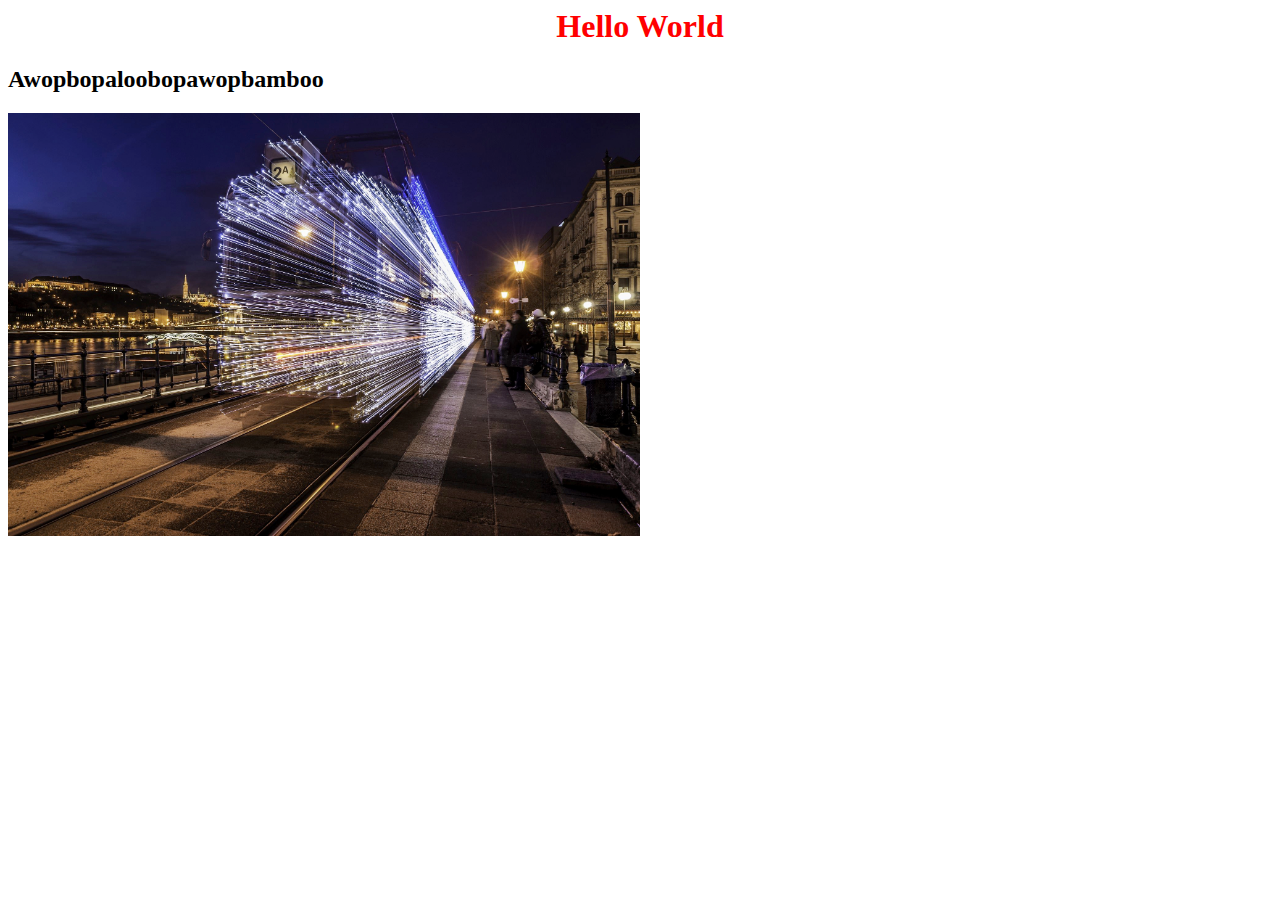
==== index.html @ 543c06b3 "tutti frutti" ====
<html>
<body>
<h1 style = "color:red; text-align:center;"> Hello World </h1>
<h2> Awopbopaloobopawopbamboo </h2>
<img style = "align-items: center;" src="images/train-gone.jpg" alt="too many bits to byte" width = 50%>
</body>
</html>
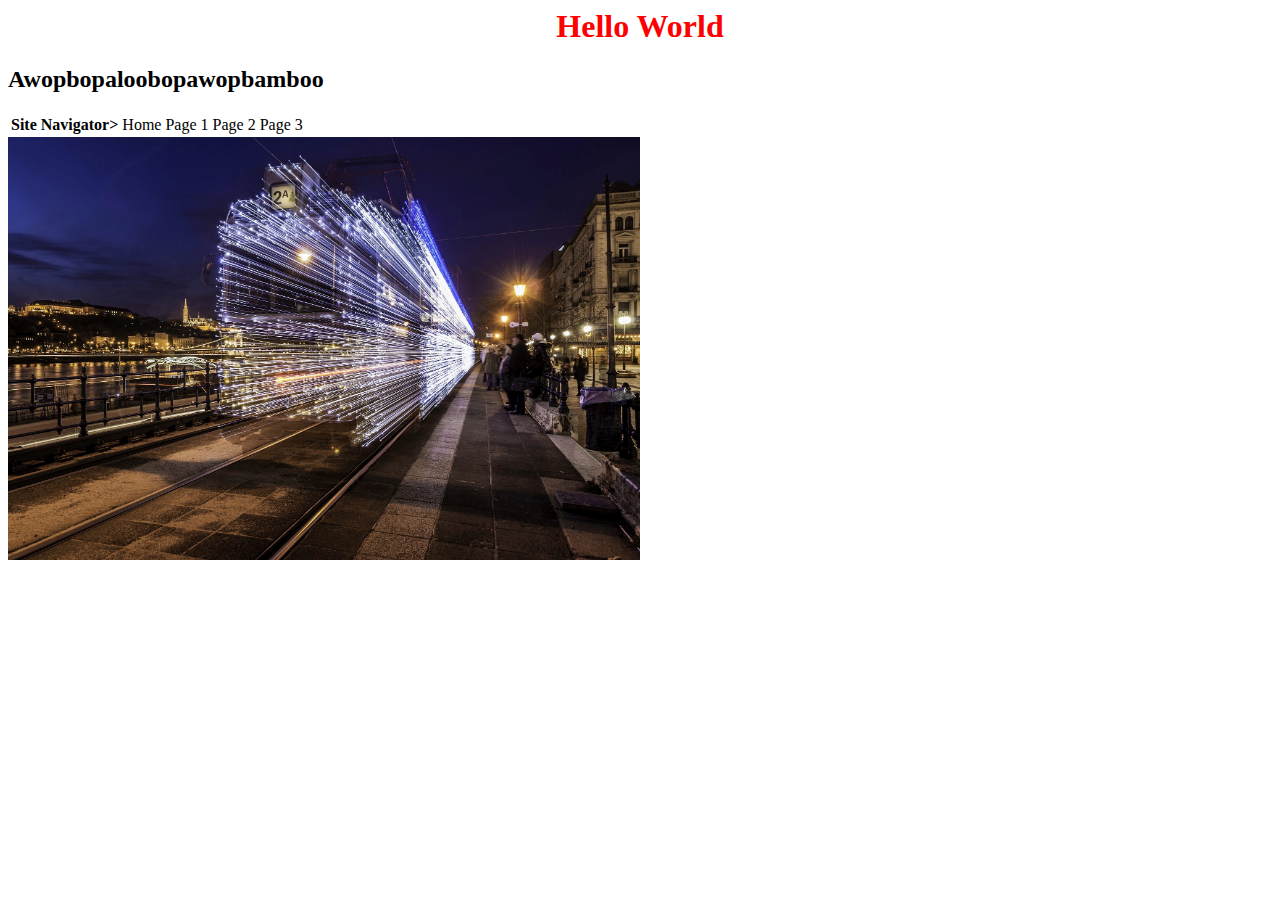
==== commit 538cc378: "links table" ====
--- a/index.html
+++ b/index.html
@@ -2,6 +2,16 @@
 <body>
 <h1 style = "color:red; text-align:center;"> Hello World </h1>
 <h2> Awopbopaloobopawopbamboo </h2>
+<div>
+  <table name = "linkstable">
+    <th> Site Navigator> </th>
+    <td href = "index.html"> Home </td>
+    <td href = "page1.html"> Page 1 </td>
+    <td href = "page2.html"> Page 2 </td>
+    <td href = "page3.html"> Page 3 </td>
+  </table>
+</div>
+
 <img style = "align-items: center;" src="images/train-gone.jpg" alt="too many bits to byte" width = 50%>
 </body>
 </html>
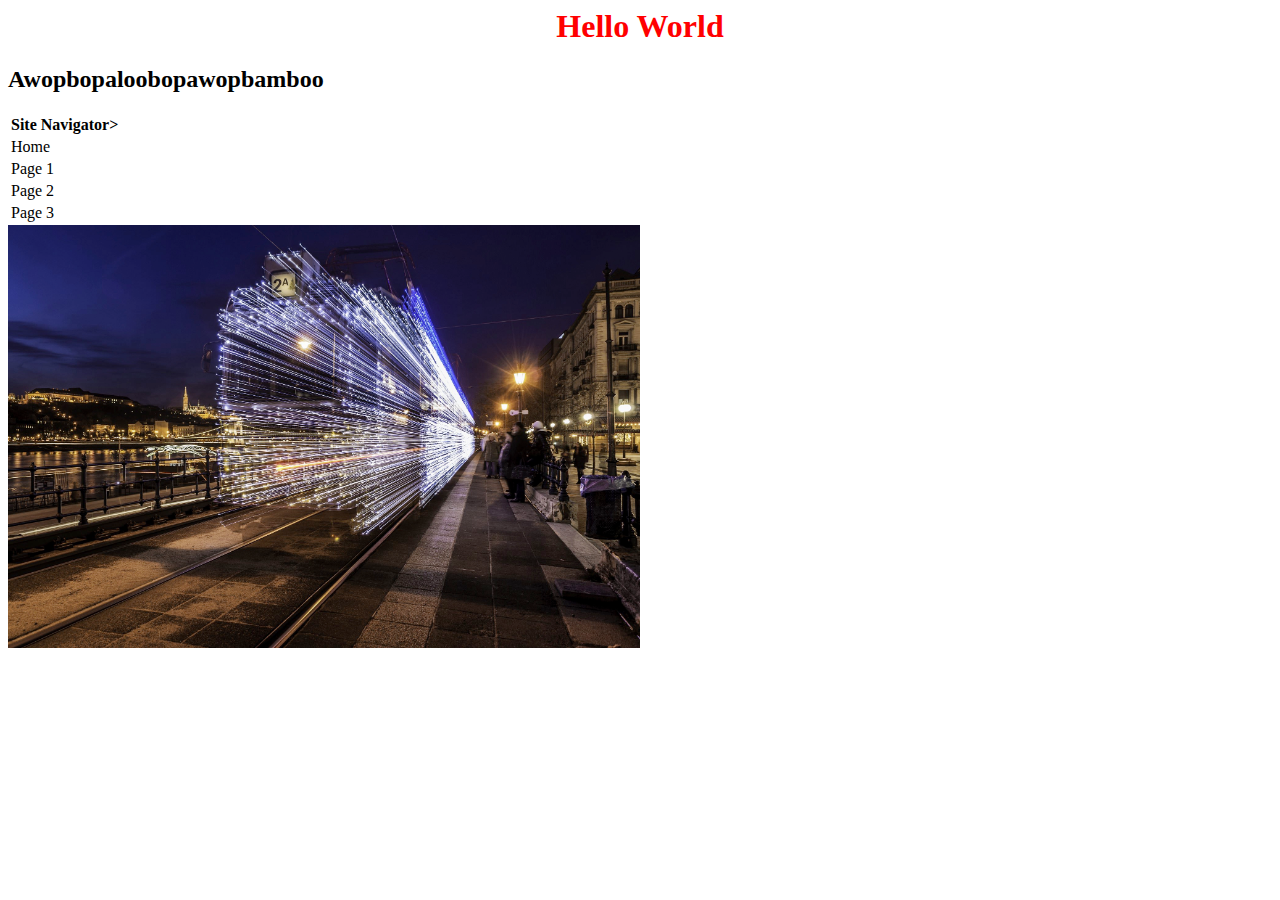
==== commit 35ed6cdf: "Update index.html" ====
--- a/index.html
+++ b/index.html
@@ -5,10 +5,10 @@
 <div>
   <table name = "linkstable">
     <th> Site Navigator> </th>
-    <td href = "index.html"> Home </td>
-    <td href = "page1.html"> Page 1 </td>
-    <td href = "page2.html"> Page 2 </td>
-    <td href = "page3.html"> Page 3 </td>
+    <tr> <td href = "index.html"> Home </td> </tr>
+    <tr> <td href = "page1.html"> Page 1 </td> </tr>
+    <tr> <td href = "page2.html"> Page 2 </td> </tr>
+    <tr> <td href = "page3.html"> Page 3 </td> </tr>
   </table>
 </div>
 
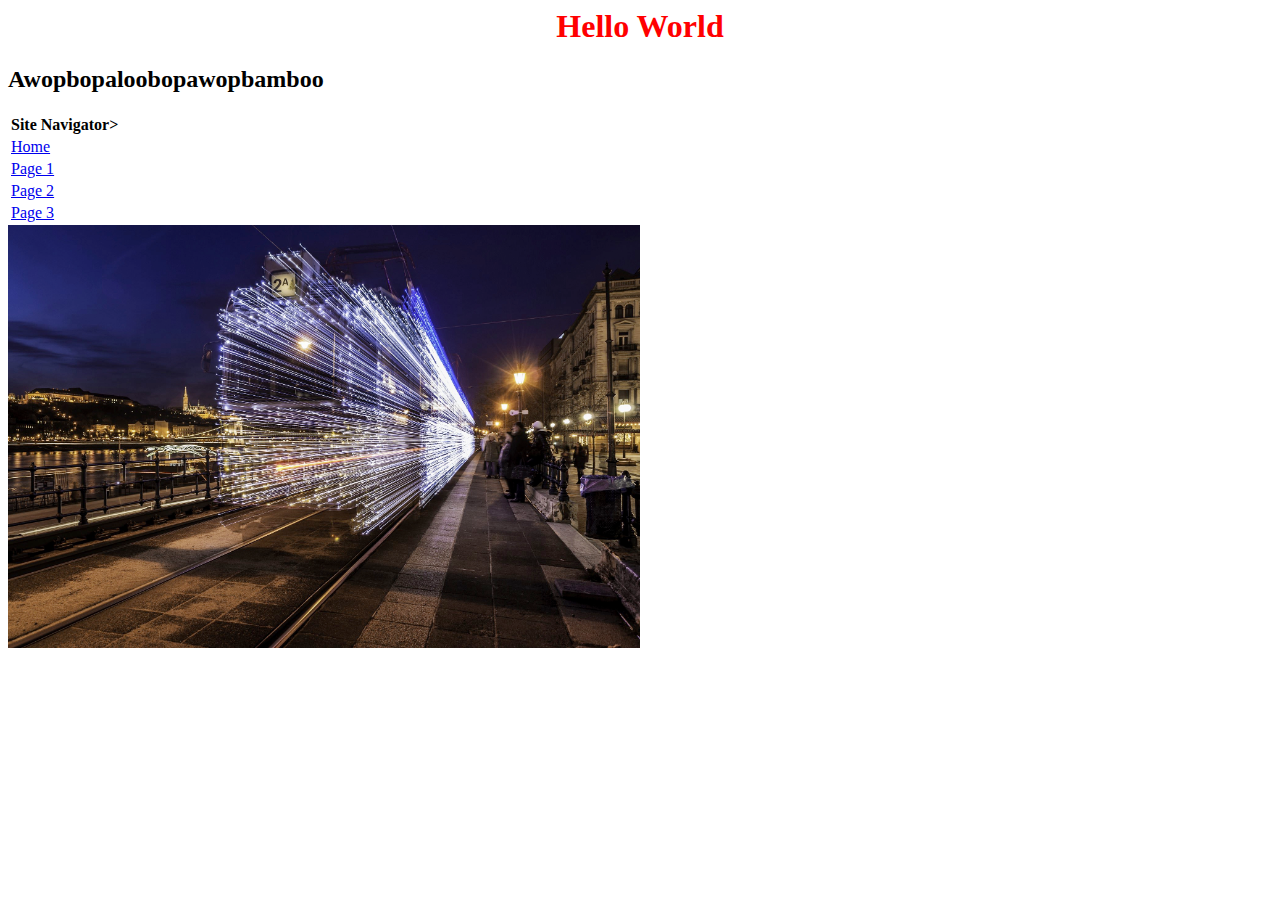
==== commit 1b4cbfb1: "links" ====
--- a/index.html
+++ b/index.html
@@ -5,10 +5,10 @@
 <div>
   <table name = "linkstable">
     <th> Site Navigator> </th>
-    <tr> <td href = "index.html"> Home </td> </tr>
-    <tr> <td href = "page1.html"> Page 1 </td> </tr>
-    <tr> <td href = "page2.html"> Page 2 </td> </tr>
-    <tr> <td href = "page3.html"> Page 3 </td> </tr>
+    <tr> <td> <a href = "index.html"> Home </a> </td> </tr>
+    <tr> <td> <a href = "page1.html"> Page 1 </a> </td> </tr>
+    <tr> <td> <a href = "page2.html"> Page 2 </a> </td> </tr>
+    <tr> <td> <a href = "page3.html"> Page 3 </a> </td> </tr>
   </table>
 </div>
 
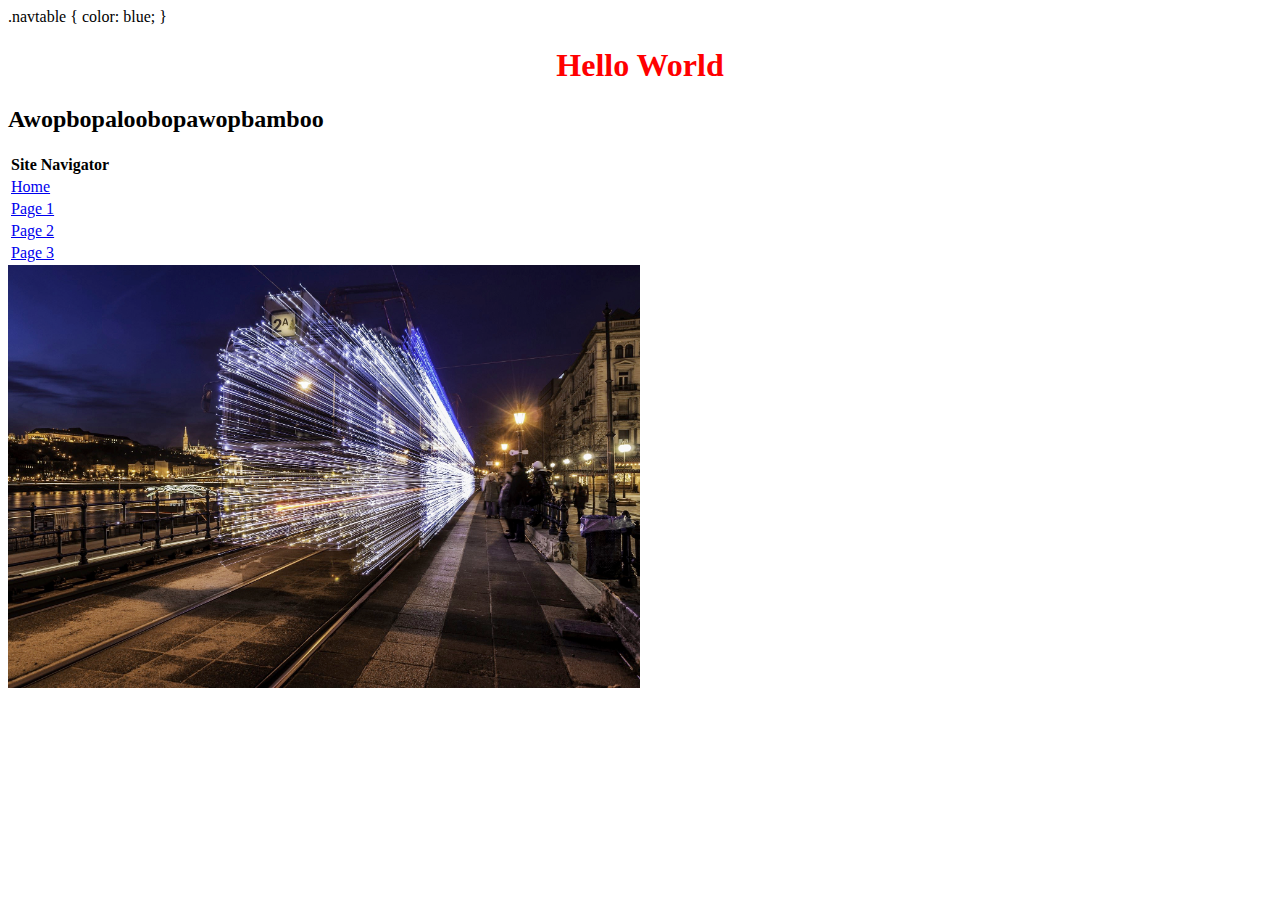
==== commit 4d4f3dc3: "styles maybe" ====
--- a/index.html
+++ b/index.html
@@ -1,10 +1,15 @@
 <html>
 <body>
+  <styles>
+    .navtable {
+      color: blue;
+    }
+  </styles>
 <h1 style = "color:red; text-align:center;"> Hello World </h1>
 <h2> Awopbopaloobopawopbamboo </h2>
 <div>
-  <table name = "linkstable">
-    <th> Site Navigator> </th>
+  <table class = "navtable">
+    <th> Site Navigator </th>
     <tr> <td> <a href = "index.html"> Home </a> </td> </tr>
     <tr> <td> <a href = "page1.html"> Page 1 </a> </td> </tr>
     <tr> <td> <a href = "page2.html"> Page 2 </a> </td> </tr>
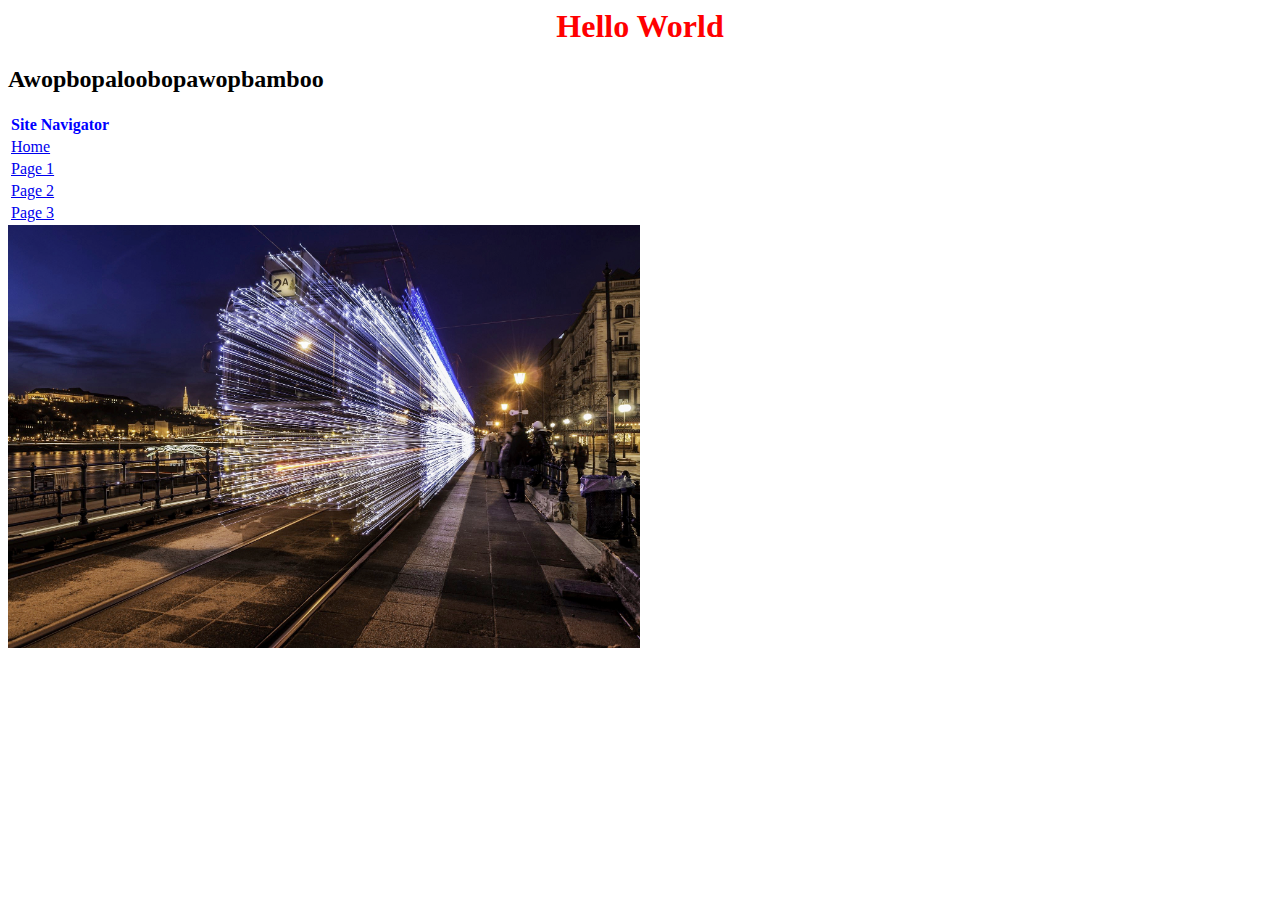
==== commit 85e2986d: "structured styles sorta" ====
--- a/index.html
+++ b/index.html
@@ -1,10 +1,9 @@
 <html>
+<head>
+<title> This is the homepage </title>
+<link rel = "stylesheet" href = "styles.css">
+</head>
 <body>
-  <styles>
-    .navtable {
-      color: blue;
-    }
-  </styles>
 <h1 style = "color:red; text-align:center;"> Hello World </h1>
 <h2> Awopbopaloobopawopbamboo </h2>
 <div>
--- a/styles.css
+++ b/styles.css
@@ -0,0 +1,9 @@
+h1 {
+  color:red;
+  align-self: : center;
+}
+
+.navtable {
+  color: blue;
+  align-self: center;
+}
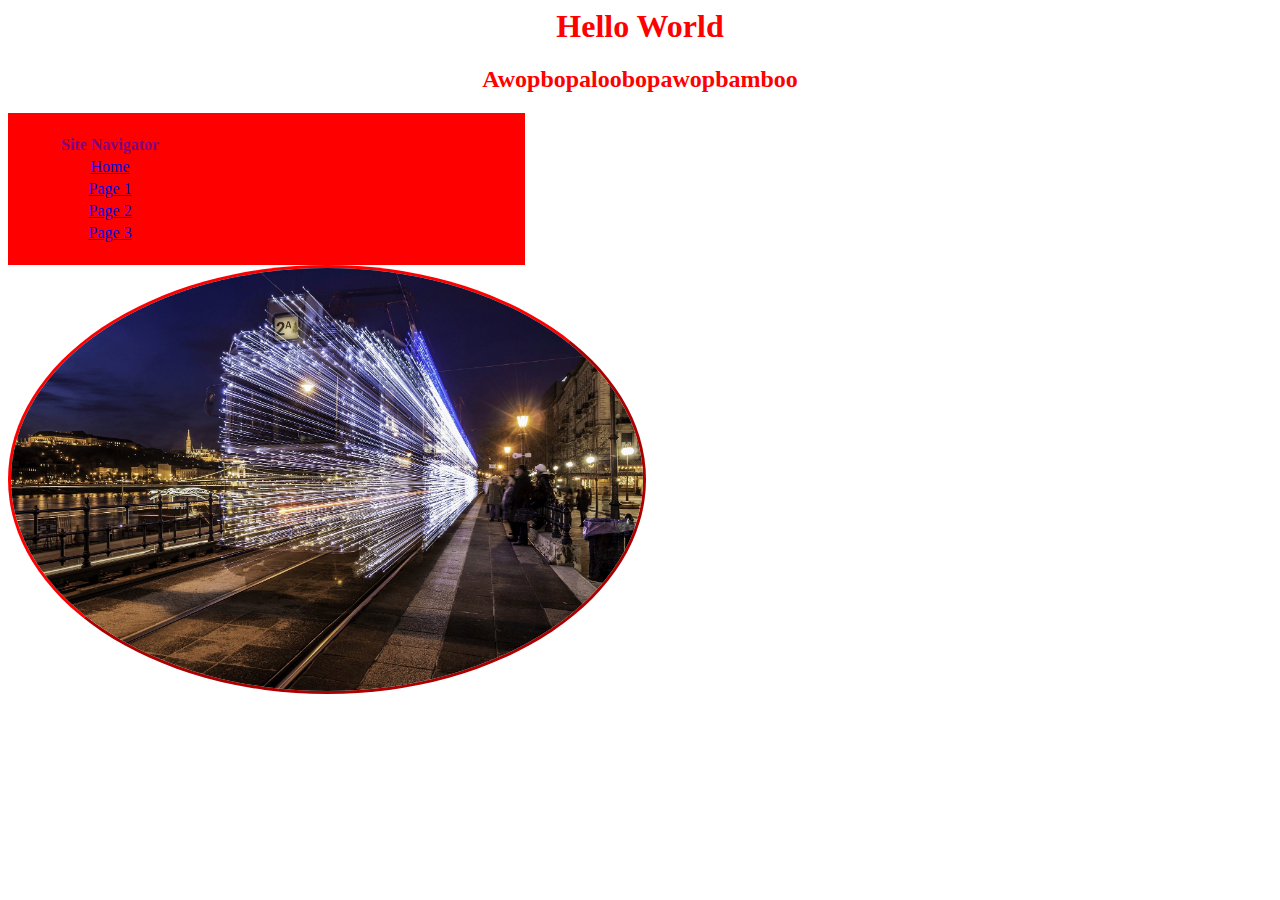
==== commit 50f2091d: "many tings" ====
--- a/index.html
+++ b/index.html
@@ -4,9 +4,9 @@
 <link rel = "stylesheet" href = "styles.css">
 </head>
 <body>
-<h1 style = "color:red; text-align:center;"> Hello World </h1>
+<h1> Hello World </h1>
 <h2> Awopbopaloobopawopbamboo </h2>
-<div>
+<div class = "navbox">
   <table class = "navtable">
     <th> Site Navigator </th>
     <tr> <td> <a href = "index.html"> Home </a> </td> </tr>
@@ -16,6 +16,6 @@
   </table>
 </div>
 
-<img style = "align-items: center;" src="images/train-gone.jpg" alt="too many bits to byte" width = 50%>
+<img id = "train" src="images/train-gone.jpg" alt="too many bits to byte" width = 50%>
 </body>
 </html>
--- a/styles.css
+++ b/styles.css
@@ -1,9 +1,31 @@
-h1 {
+h1, h2 {
   color:red;
-  align-self: : center;
+  text-align: center;
+}
+
+tr {
+  text-align: center;
 }
 
 .navtable {
-  color: blue;
-  align-self: center;
+  color: purple;
+  background-color: red;
 }
+
+.navbox {
+  padding: 20px 50px;
+  background-color: red;
+  width: 33%;
+}
+
+#train {
+border-radius: 50%;
+border-style: outset;
+border-color: red;
+}
+
+@media (min-width: 070px) {
+  .phoneonly {
+    display:none
+  }
+}
